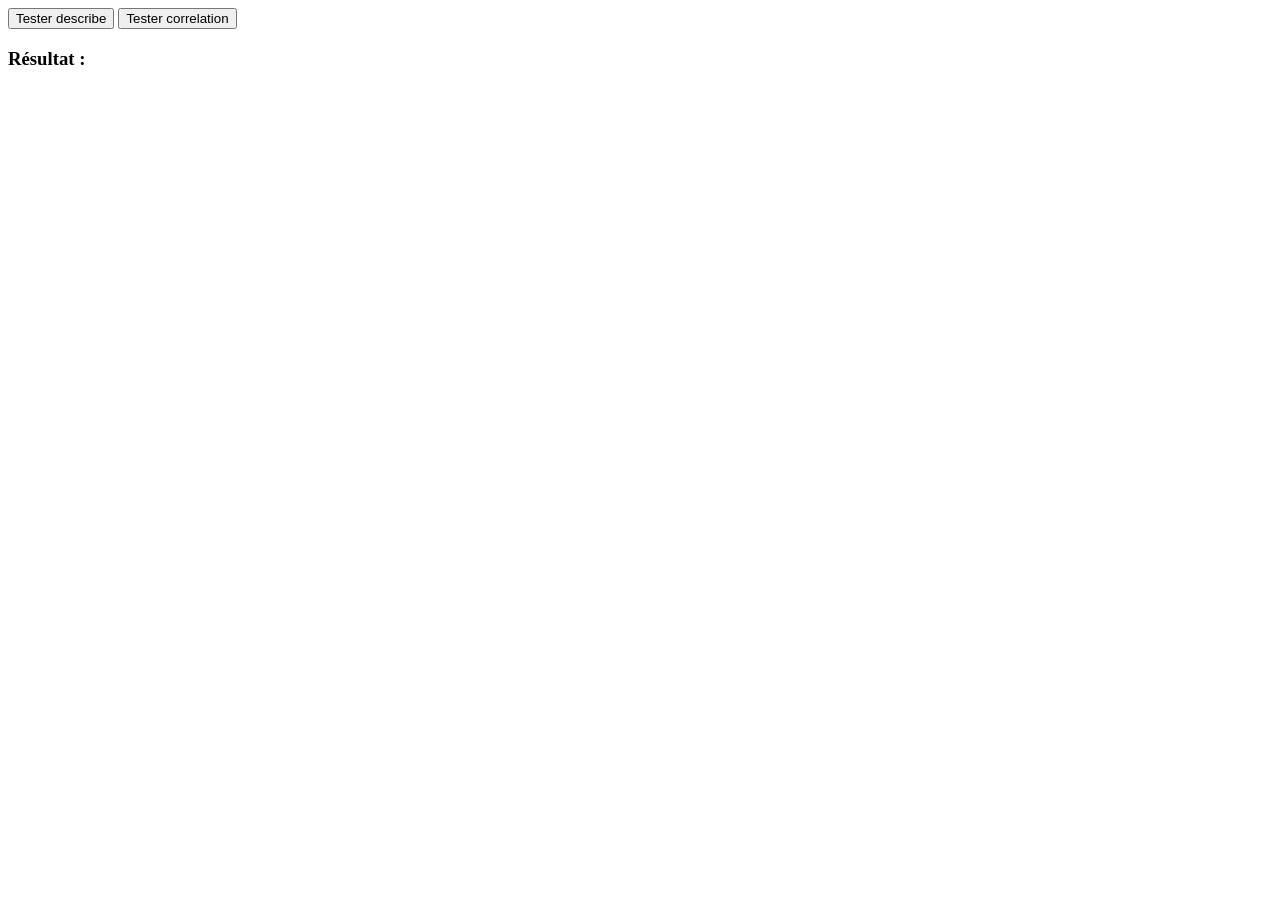
==== service3_stats_mysql/templates/test.html @ 8f90d729 "test(s3): ajout des tests unitaires de s3" ====
<!DOCTYPE html>
<html>
<body>

<button onclick="testDescribe()">Tester describe</button>
<button onclick="testCorrelation()">Tester correlation</button>

<h3>Résultat :</h3>
<pre id="resultat"></pre>

<script>
async function testDescribe() {
    const response = await fetch(
        "http://127.0.0.1:5003/db/stats/describe?serie=serie_A"
    );

    const data = await response.json();

    document.getElementById("resultat").innerText =
        JSON.stringify(data, null, 2);
}

async function testCorrelation() {
    const response = await fetch(
        "/db/stats/correlation?serie_x=serie_A&serie_y=serie_B"
    );

    const data = await response.json();

    document.getElementById("resultat").innerText =
        JSON.stringify(data, null, 2);

}
</script>

</body>
</html>
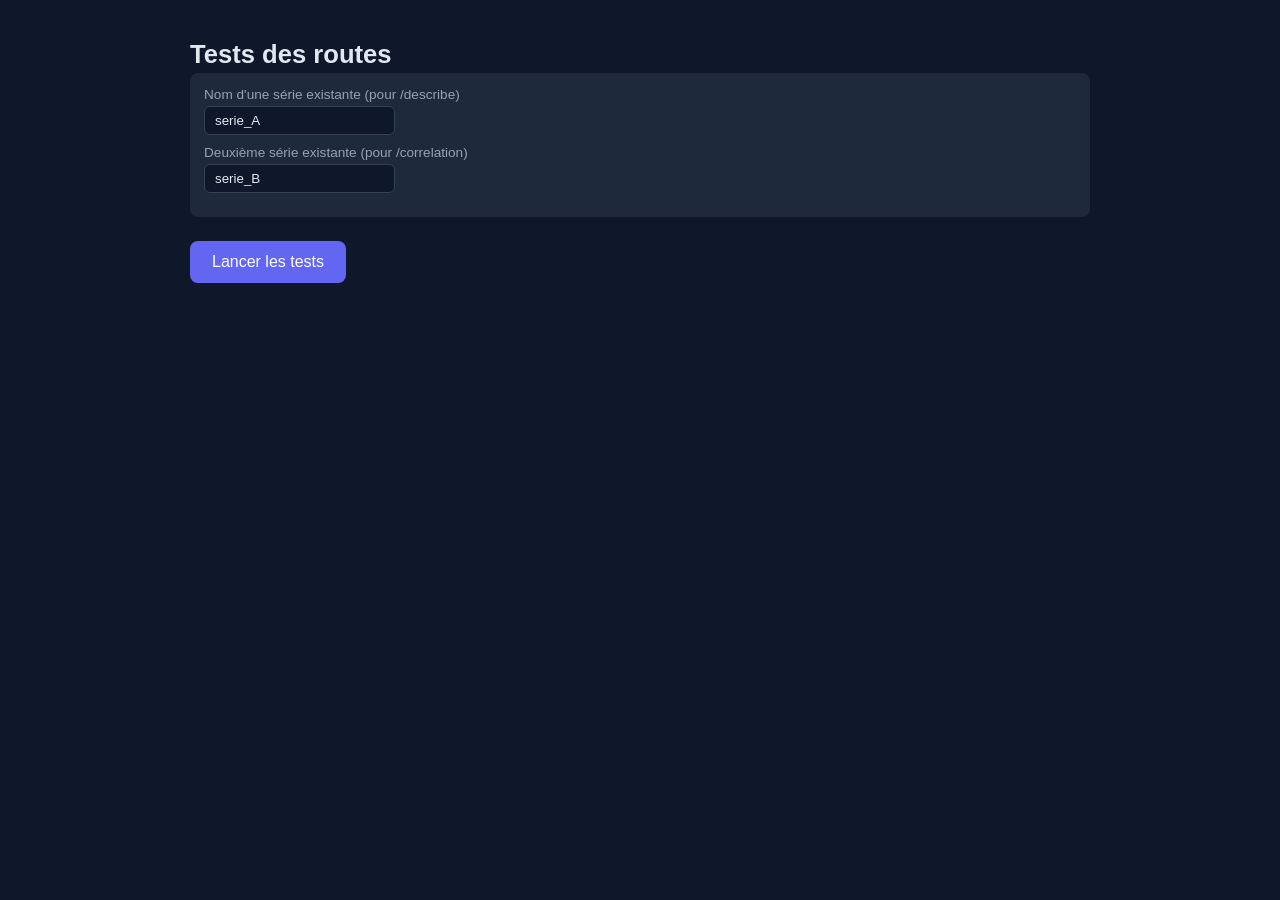
==== commit 8dc4ab9b: "feat(s3): tests unitaires de s3" ====
--- a/service3_stats_mysql/templates/test.html
+++ b/service3_stats_mysql/templates/test.html
@@ -1,37 +1,268 @@
 <!DOCTYPE html>
-<html>
+<html lang="fr">
+<head>
+<meta charset="UTF-8">
+<title>Tests des routes - API Stats</title>
+<style>
+    body {
+        font-family: 'Segoe UI', Arial, sans-serif;
+        background: #0f172a;
+        color: #e2e8f0;
+        max-width: 900px;
+        margin: 40px auto;
+        padding: 0 20px;
+    }
+    h1 { font-size: 1.6rem; margin-bottom: 4px; }
+    p.sub { color: #94a3b8; margin-top: 0; }
+    .config {
+        background: #1e293b;
+        padding: 14px;
+        border-radius: 8px;
+        margin-bottom: 16px;
+    }
+    .config label { display: block; font-size: 0.85rem; color: #94a3b8; margin-bottom: 4px; }
+    .config input {
+        background: #0f172a;
+        border: 1px solid #334155;
+        color: #e2e8f0;
+        padding: 6px 10px;
+        border-radius: 6px;
+        margin-right: 16px;
+        margin-bottom: 10px;
+    }
+    button {
+        background: #6366f1;
+        color: white;
+        border: none;
+        padding: 12px 22px;
+        font-size: 1rem;
+        border-radius: 8px;
+        cursor: pointer;
+        margin: 8px 0 16px 0;
+    }
+    button:hover { background: #4f46e5; }
+    button:disabled { background: #475569; cursor: not-allowed; }
+ 
+    #summary { display: flex; gap: 12px; margin-bottom: 16px; flex-wrap: wrap; }
+    .badge { padding: 8px 16px; border-radius: 8px; font-weight: 600; font-size: 0.95rem; }
+    .badge.total { background: #1e293b; }
+    .badge.ok { background: #14532d; color: #bbf7d0; }
+    .badge.fail { background: #7f1d1d; color: #fecaca; }
+ 
+    table { width: 100%; border-collapse: collapse; margin-top: 8px; }
+    th, td { text-align: left; padding: 10px 12px; border-bottom: 1px solid #1e293b; font-size: 0.9rem; vertical-align: top; }
+    th { color: #94a3b8; font-weight: 600; }
+    tr.pass td.status { color: #4ade80; }
+    tr.fail td.status { color: #f87171; }
+    .status { font-weight: 700; white-space: nowrap; }
+    pre.detail {
+        background: #1e293b;
+        color: #cbd5e1;
+        padding: 8px;
+        border-radius: 6px;
+        white-space: pre-wrap;
+        font-size: 0.78rem;
+        margin: 4px 0 0 0;
+        max-height: 150px;
+        overflow-y: auto;
+    }
+    #loading { color: #94a3b8; font-style: italic; }
+</style>
+</head>
 <body>
+ 
+    <h1>Tests des routes</h1>
+ 
+    <div class="config">
+        <label>Nom d'une série existante (pour /describe)</label>
+        <input id="serie-existante" value="serie_A" />
+ 
+        <label>Deuxième série existante (pour /correlation)</label>
+        <input id="serie-existante-2" value="serie_B" />
+    </div>
+ 
+    <button id="run-btn" onclick="runTests()">Lancer les tests</button>
+    <div id="loading" style="display:none;">Exécution des tests en cours...</div>
+ 
+    <div id="summary" style="display:none;"></div>
+    <table id="results-table" style="display:none;">
+        <thead>
+            <tr>
+                <th style="width:80px;">Statut</th>
+                <th>Test</th>
+                <th>Détail</th>
+            </tr>
+        </thead>
+        <tbody id="results-body"></tbody>
+    </table>
+ 
+<script>
 
-<button onclick="testDescribe()">Tester describe</button>
-<button onclick="testCorrelation()">Tester correlation</button>
-
-<h3>Résultat :</h3>
-<pre id="resultat"></pre>
-
-<script>
-async function testDescribe() {
-    const response = await fetch(
-        "http://127.0.0.1:5003/db/stats/describe?serie=serie_A"
-    );
-
-    const data = await response.json();
-
-    document.getElementById("resultat").innerText =
-        JSON.stringify(data, null, 2);
-}
-
-async function testCorrelation() {
-    const response = await fetch(
-        "/db/stats/correlation?serie_x=serie_A&serie_y=serie_B"
-    );
-
-    const data = await response.json();
-
-    document.getElementById("resultat").innerText =
-        JSON.stringify(data, null, 2);
-
+function assertEqual(actual, expected, message) {
+    if (actual !== expected) {
+        throw new Error(`${message || 'Échec'} : attendu ${JSON.stringify(expected)}, obtenu ${JSON.stringify(actual)}`);
+    }
+}
+ 
+function assertTrue(condition, message) {
+    if (!condition) {
+        throw new Error(message || 'Condition fausse');
+    }
+}
+ 
+function assertClose(actual, expected, tolerance, message) {
+    if (Math.abs(actual - expected) > tolerance) {
+        throw new Error(`${message || 'Échec'} : attendu ~${expected}, obtenu ${actual}`);
+    }
+}
+ 
+async function getJson(url) {
+    const response = await fetch(url);
+    let data;
+    try {
+        data = await response.json();
+    } catch (e) {
+        data = null;
+    }
+    return { status: response.status, data };
+}
+ 
+//tests
+ 
+function buildTests() {
+    const serieExistante = document.getElementById('serie-existante').value.trim();
+    const serieExistante2 = document.getElementById('serie-existante-2').value.trim();
+ 
+    return [
+        {
+            nom: "GET /db/stats/describe sans paramètre 'serie' -> 400",
+            run: async () => {
+                const { status, data } = await getJson('/db/stats/describe');
+                assertEqual(status, 400, "Code HTTP");
+                assertTrue(data && 'erreur' in data, "Champ 'erreur' présent");
+            }
+        },
+        {
+            nom: `GET /db/stats/describe?serie=${serieExistante} -> 200 avec champs attendus`,
+            run: async () => {
+                const { status, data } = await getJson(`/db/stats/describe?serie=${encodeURIComponent(serieExistante)}`);
+                assertEqual(status, 200, "Code HTTP");
+                assertTrue(data.resultat, "Champ 'resultat' présent");
+                const r = data.resultat;
+                ['n', 'moyenne', 'mediane', 'ecart_type', 'minimum', 'maximum'].forEach(champ => {
+                    assertTrue(champ in r, `Champ '${champ}' présent dans le résultat`);
+                });
+                assertTrue(r.n > 0, "n > 0");
+                assertTrue(r.minimum <= r.moyenne && r.moyenne <= r.maximum, "minimum <= moyenne <= maximum");
+            }
+        },
+        {
+            nom: "GET /db/stats/describe?serie=__inexistante__ -> 404",
+            run: async () => {
+                const { status, data } = await getJson('/db/stats/describe?serie=__inexistante__');
+                assertEqual(status, 404, "Code HTTP");
+                assertTrue(data && 'erreur' in data, "Champ 'erreur' présent");
+            }
+        },
+        {
+            nom: "GET /db/stats/correlation sans paramètres -> 400",
+            run: async () => {
+                const { status } = await getJson('/db/stats/correlation');
+                assertEqual(status, 400, "Code HTTP");
+            }
+        },
+        {
+            nom: "GET /db/stats/correlation avec un seul paramètre -> 400",
+            run: async () => {
+                const { status } = await getJson(`/db/stats/correlation?serie_x=${serieExistante}`);
+                assertEqual(status, 400, "Code HTTP");
+            }
+        },
+        {
+            nom: `GET /db/stats/correlation?serie_x=${serieExistante}&serie_y=${serieExistante2} -> 200 avec r entre -1 et 1`,
+            run: async () => {
+                const url = `/db/stats/correlation?serie_x=${encodeURIComponent(serieExistante)}&serie_y=${encodeURIComponent(serieExistante2)}`;
+                const { status, data } = await getJson(url);
+                assertEqual(status, 200, "Code HTTP");
+                assertTrue(data.resultat, "Champ 'resultat' présent");
+                const r = data.resultat.r;
+                assertTrue(r >= -1 - 1e-6 && r <= 1 + 1e-6, "r dans [-1, 1]");
+                assertTrue('p_value' in data.resultat, "Champ 'p_value' présent");
+                assertTrue('significatif' in data.resultat, "Champ 'significatif' présent");
+            }
+        },
+        {
+            nom: "GET /db/stats/correlation avec serie_x inexistante -> 404",
+            run: async () => {
+                const url = `/db/stats/correlation?serie_x=__inexistante__&serie_y=${encodeURIComponent(serieExistante2)}`;
+                const { status } = await getJson(url);
+                assertEqual(status, 404, "Code HTTP");
+            }
+        },
+        {
+            nom: `GET /db/stats/correlation?serie_x=X&serie_y=X -> r ≈ 1 (auto-corrélation)`,
+            run: async () => {
+                const url = `/db/stats/correlation?serie_x=${encodeURIComponent(serieExistante)}&serie_y=${encodeURIComponent(serieExistante)}`;
+                const { status, data } = await getJson(url);
+                assertEqual(status, 200, "Code HTTP");
+                assertClose(data.resultat.r, 1.0, 1e-3, "r d'une série avec elle-même");
+            }
+        }
+    ];
+}
+ 
+//Exécution et affichage
+ 
+async function runTests() {
+    const btn = document.getElementById('run-btn');
+    const loading = document.getElementById('loading');
+    const summary = document.getElementById('summary');
+    const table = document.getElementById('results-table');
+    const body = document.getElementById('results-body');
+ 
+    btn.disabled = true;
+    loading.style.display = 'block';
+    summary.style.display = 'none';
+    table.style.display = 'none';
+    body.innerHTML = '';
+ 
+    const tests = buildTests();
+    let reussis = 0;
+    let echoues = 0;
+ 
+    for (const test of tests) {
+        const tr = document.createElement('tr');
+        try {
+            await test.run();
+            reussis++;
+            tr.className = 'pass';
+            tr.innerHTML = `<td class="status">OK</td><td>${escapeHtml(test.nom)}</td><td></td>`;
+        } catch (err) {
+            echoues++;
+            tr.className = 'fail';
+            tr.innerHTML = `<td class="status">FAIL</td><td>${escapeHtml(test.nom)}</td><td><pre class="detail">${escapeHtml(err.message)}</pre></td>`;
+        }
+        body.appendChild(tr);
+    }
+ 
+    summary.innerHTML = `
+        <div class="badge total">Total : ${tests.length}</div>
+        <div class="badge ok">Réussis : ${reussis}</div>
+        <div class="badge fail">Échoués : ${echoues}</div>
+    `;
+ 
+    loading.style.display = 'none';
+    summary.style.display = 'flex';
+    table.style.display = 'table';
+    btn.disabled = false;
+}
+ 
+function escapeHtml(str) {
+    const div = document.createElement('div');
+    div.textContent = str;
+    return div.innerHTML;
 }
 </script>
-
+ 
 </body>
 </html>
